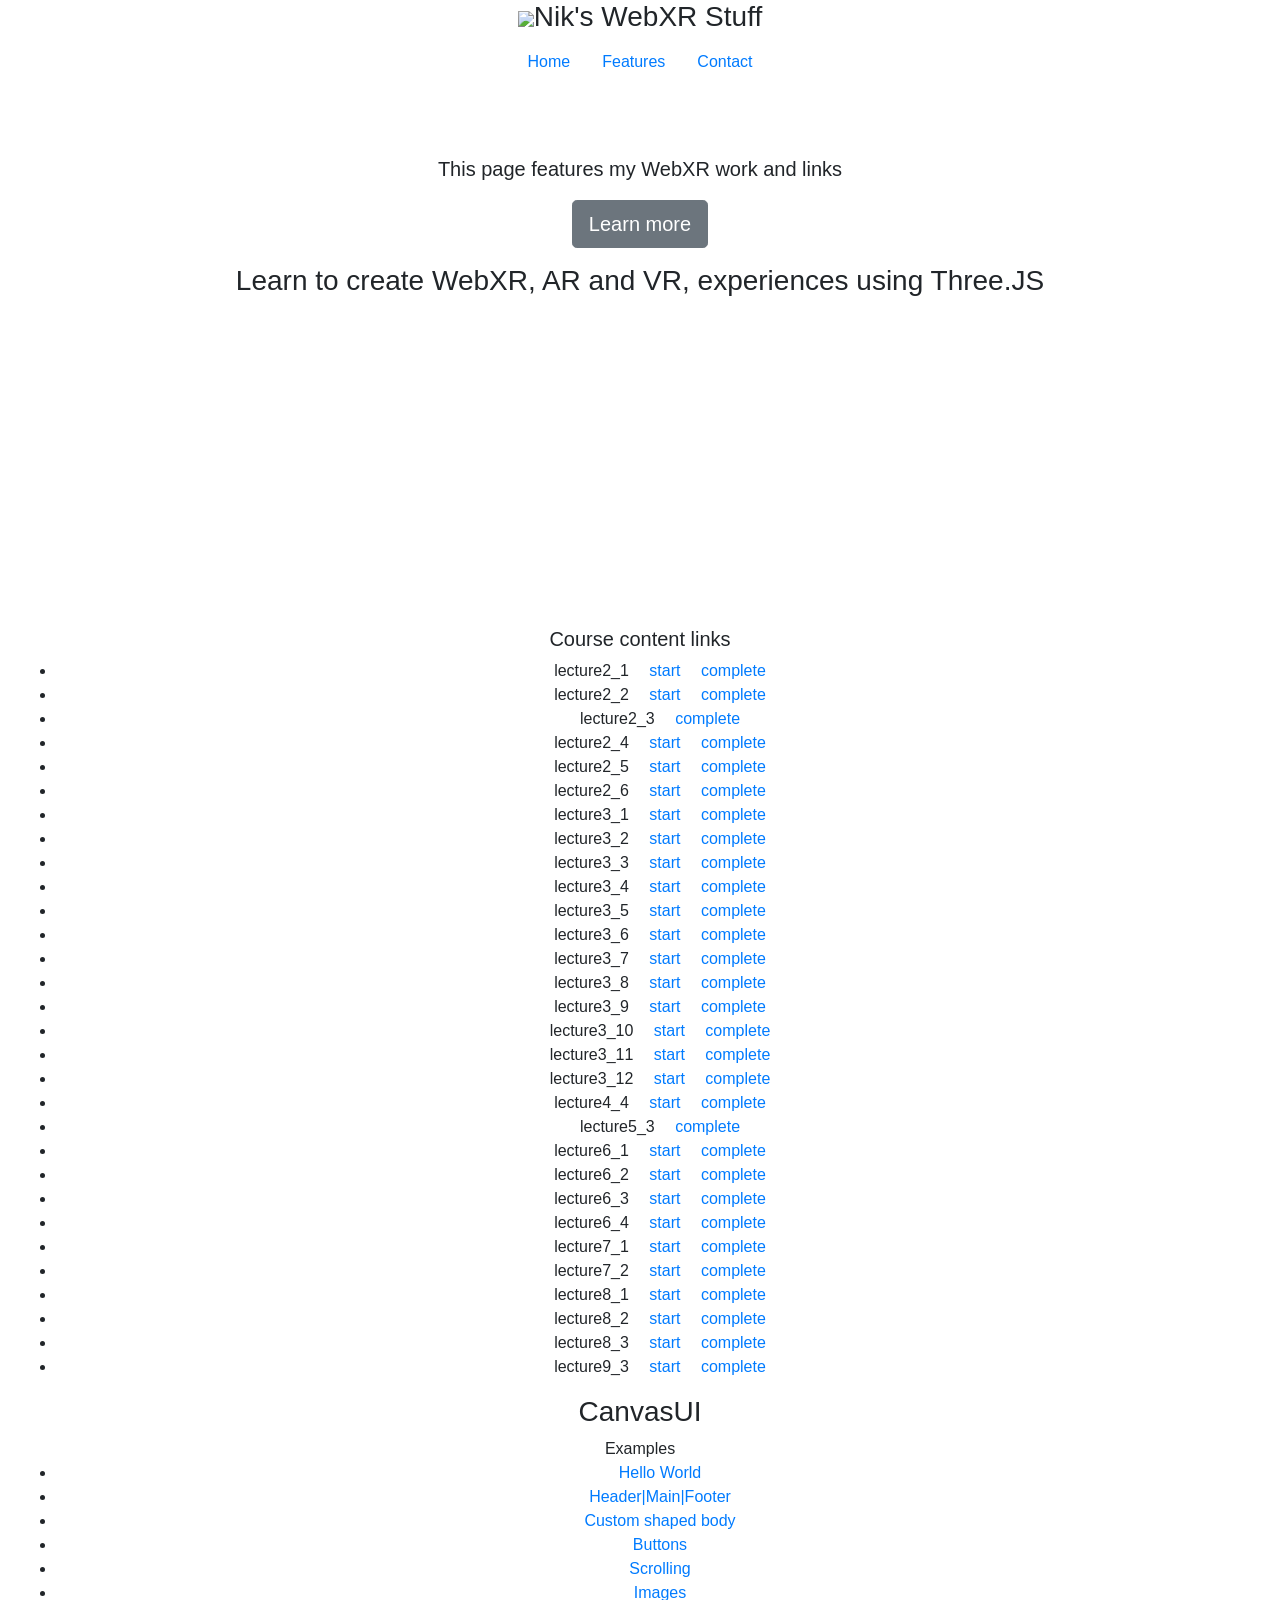
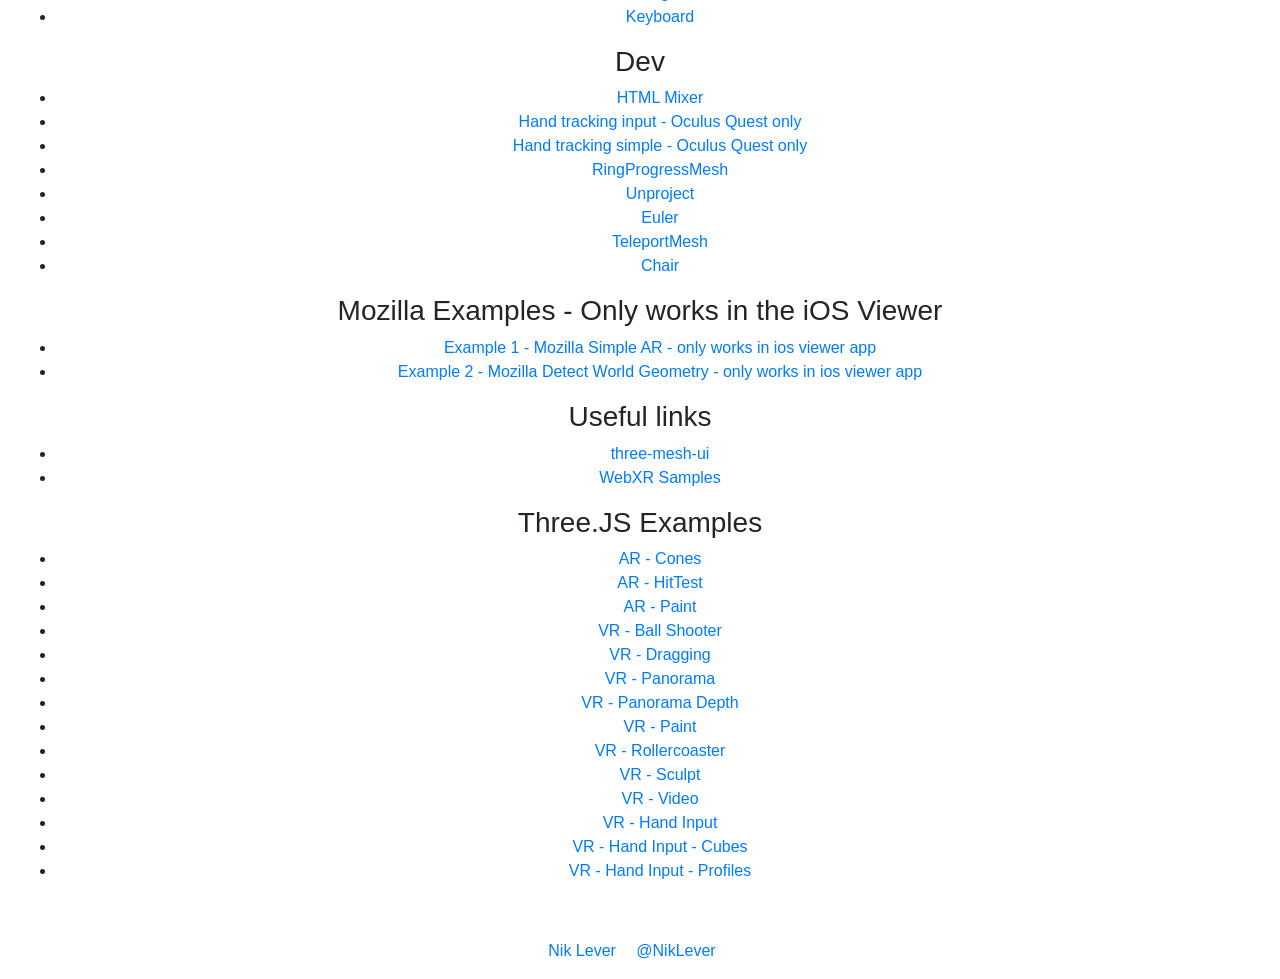
==== index.html @ e64615a6 "fix href end" ====
<!doctype html>
<html lang="en">
  <head>
    <meta charset="utf-8">
    <meta name="viewport" content="width=device-width, initial-scale=1, shrink-to-fit=no">
    <meta name="description" content="">
    <meta name="author" content="Nik Lever, Mark Otto, Jacob Thornton, and Bootstrap contributors">
    <title>Nik's WebXR Stuff</title>

    <!-- Bootstrap core CSS -->
        <link rel="stylesheet" href="https://stackpath.bootstrapcdn.com/bootstrap/4.5.0/css/bootstrap.min.css" integrity="sha384-9aIt2nRpC12Uk9gS9baDl411NQApFmC26EwAOH8WgZl5MYYxFfc+NcPb1dKGj7Sk" crossorigin="anonymous">
    <!-- Favicons -->
      <link rel="apple-touch-icon" sizes="180x180" href="css/favicon/apple-touch-icon.png">
      <link rel="icon" type="image/png" sizes="32x32" href="css/favicon/favicon-32x32.png">
      <link rel="icon" type="image/png" sizes="16x16" href="css/favicon/favicon-16x16.png">
      <link rel="manifest" href="css/favicon/site.webmanifest">
      <link rel="mask-icon" href="css/favicon/safari-pinned-tab.svg" color="#5bbad5">
      <meta name="msapplication-TileColor" content="#da532c">
      <meta name="theme-color" content="#ffffff">

    <style>
      .bd-placeholder-img {
        font-size: 1.125rem;
        text-anchor: middle;
        -webkit-user-select: none;
        -moz-user-select: none;
        -ms-user-select: none;
        user-select: none;
      }

      @media (min-width: 768px) {
        .bd-placeholder-img-lg {
          font-size: 3.5rem;
        }
      }
    </style>
    <!-- Custom styles for this template -->
    <link href="css/webxr.css" rel="stylesheet">
  </head>
  <body class="text-center">
      <script src="https://kit.fontawesome.com/86f3d02ba1.js" crossorigin="anonymous"></script>
<header class="masthead mb-auto">
    <div class="inner">
      <h3 class="masthead-brand"><img src="css/favicon/favicon-32x32.png" />Nik's WebXR Stuff</h3>
      <nav class="nav nav-masthead justify-content-center">
        <a class="nav-link active" href="#">Home</a>
        <a class="nav-link" href="#">Features</a>
        <a class="nav-link" href="#">Contact</a>
      </nav>
    </div>
  </header>
    <div class="cover-container d-flex w-100 h-100 p-3 mx-auto flex-column">
  

  <main role="main" class="inner cover">
    <h1 class="cover-heading">&nbsp;</h1>
    <p class="lead">This page features my WebXR work and links</p>
    <p class="lead">
      <a href="https://developer.mozilla.org/en-US/docs/Web/API/WebXR_Device_API" class="btn btn-lg btn-secondary">Learn more</a>
    </p>
  </main>
        <section>
      <h3>Learn to create WebXR, AR and VR, experiences using Three.JS</h3>
            <iframe width="560" height="315" src="https://www.youtube.com/embed/QuYmeeHlbAA" frameborder="0" allow="accelerometer; autoplay; clipboard-write; encrypted-media; gyroscope; picture-in-picture" allowfullscreen></iframe>
      <h5>Course content links</h5>
       <ul>
            <li>lecture2_1&emsp; <a href="start/lecture2_1/">start</a>&emsp; <a href="complete/lecture2_1">complete</a></li>
            <li>lecture2_2&emsp; <a href="start/lecture2_2/">start</a>&emsp; <a href="complete/lecture2_2">complete</a></li>
            <li>lecture2_3&emsp; <a href="Earth_and_Moon/">complete</a></li>
            <li>lecture2_4&emsp; <a href="start/lecture2_4/">start</a>&emsp; <a href="complete/lecture2_4">complete</a></li>
           <li>lecture2_5&emsp; <a href="start/lecture2_5/">start</a>&emsp; <a href="complete/lecture2_5">complete</a></li>
            <li>lecture2_6&emsp; <a href="start/lecture2_6/">start</a>&emsp; <a href="complete/lecture2_6">complete</a></li>
            <li>lecture3_1&emsp; <a href="start/lecture3_1/">start</a>&emsp; <a href="complete/lecture3_1">complete</a></li>
            <li>lecture3_2&emsp; <a href="start/lecture3_2/">start</a>&emsp; <a href="complete/lecture3_2">complete</a></li>
            <li>lecture3_3&emsp; <a href="start/lecture3_3/">start</a>&emsp; <a href="complete/lecture3_3">complete</a></li>
            <li>lecture3_4&emsp; <a href="start/lecture3_4/">start</a>&emsp; <a href="complete/lecture3_4">complete</a></li>
            <li>lecture3_5&emsp; <a href="start/lecture3_5/">start</a>&emsp; <a href="complete/lecture3_5">complete</a></li>
            <li>lecture3_6&emsp; <a href="start/lecture3_6/">start</a>&emsp; <a href="complete/lecture3_6">complete</a></li>
            <li>lecture3_7&emsp; <a href="start/lecture3_7/">start</a>&emsp; <a href="complete/lecture3_7">complete</a></li>
            <li>lecture3_8&emsp; <a href="start/lecture3_8/">start</a>&emsp; <a href="complete/lecture3_8">complete</a></li>
            <li>lecture3_9&emsp; <a href="start/lecture3_9/">start</a>&emsp; <a href="complete/lecture3_9">complete</a></li>
            <li>lecture3_10&emsp; <a href="start/lecture3_10/">start</a>&emsp; <a href="complete/lecture3_10">complete</a></li>
            <li>lecture3_11&emsp; <a href="start/lecture3_11/">start</a>&emsp; <a href="complete/lecture3_11">complete</a></li>
            <li>lecture3_12&emsp; <a href="start/lecture3_12/">start</a>&emsp; <a href="complete/lecture3_12">complete</a></li> 
            <li>lecture4_4&emsp; <a href="start/lecture4_4/">start</a>&emsp; <a href="complete/lecture4_4">complete</a></li> 
            <li>lecture5_3&emsp; <a href="complete/lecture5_3">complete</a></li> 
            <li>lecture6_1&emsp; <a href="start/lecture6_1/">start</a>&emsp; <a href="complete/lecture6_1">complete</a></li> 
            <li>lecture6_2&emsp; <a href="start/lecture6_2/">start</a>&emsp; <a href="complete/lecture6_2">complete</a></li> 
            <li>lecture6_3&emsp; <a href="start/lecture6_3/">start</a>&emsp; <a href="complete/lecture6_3">complete</a></li> 
            <li>lecture6_4&emsp; <a href="start/lecture6_4/">start</a>&emsp; <a href="complete/lecture6_4">complete</a></li>
            <li>lecture7_1&emsp; <a href="start/lecture7_1/">start</a>&emsp; <a href="complete/lecture7_1">complete</a></li> 
            <li>lecture7_2&emsp; <a href="start/lecture7_2/">start</a>&emsp; <a href="complete/lecture7_2">complete</a></li> 
            <li>lecture8_1&emsp; <a href="start/lecture8_1/">start</a>&emsp; <a href="complete/lecture8_1">complete</a></li> 
            <li>lecture8_2&emsp; <a href="start/lecture8_2/">start</a>&emsp; <a href="complete/lecture8_2">complete</a></li> 
            <li>lecture8_3&emsp; <a href="start/lecture8_3/">start</a>&emsp; <a href="complete/lecture8_3">complete</a></li>
            <li>lecture9_3&emsp; <a href="start/lecture9_3/">start</a>&emsp; <a href="complete/lecture9_3">complete</a></li> 
        </ul> 
  </section> 
        <section>
            <h3>CanvasUI</h3>
            Examples
            <ul>
                <li><a href="CanvasUI/simple">Hello World</a></li>
                <li><a href="CanvasUI/panel">Header|Main|Footer</a></li>
                <li><a href="CanvasUI/shaped">Custom shaped body</a></li>
                <li><a href="CanvasUI/buttons">Buttons</a></li>
                <li><a href="CanvasUI/scrolling">Scrolling</a></li>
                <li><a href="CanvasUI/images">Images</a></li>
                <li><a href="CanvasUI/keyboard">Keyboard</a></li>
            </ul>
        </section> 
        <section>
            <h3>Dev</h3>
            <ul>
                <li><a href="dev/htmlmixer">HTML Mixer</a></li>
                <li><a href="dev/vr-hands-input/">Hand tracking input - Oculus Quest only</a></li>
                <li><a href="dev/vr-hands-simple/">Hand tracking simple - Oculus Quest only</a></li>
                <li><a href="dev/RingProgressMesh/">RingProgressMesh</a></li>
                <li><a href="dev/unproject/">Unproject</a></li>
                <li><a href="dev/euler/">Euler</a></li>
                <li><a href="dev/teleport/">TeleportMesh</a></li>
                <li><a href="dev/example10/">Chair</a></li>
            </ul>
        </section> 
        <section>
            <h3>Mozilla Examples - Only works in the iOS Viewer</h3>
            <ul>
                <li><a href="dev/mozilla-examples/hit_test">Example 1 - Mozilla Simple AR - only works in ios viewer app</a></li>
                <li><a href="dev/mozilla-examples/sensing">Example 2 - Mozilla Detect World Geometry - only works in ios viewer app</a></li>
            </ul>
        </section>
        <section>
            <h3>Useful links</h3>
            <ul>
                <li><a href="https://three-mesh-ui.herokuapp.com/#basic_setup">three-mesh-ui</a></li>
                <li><a href="https://immersive-web.github.io/webxr-samples/">WebXR Samples</a></li>
            </ul>
        </section> 
    
<section>
    <h3>Three.JS Examples</h3>
    <ul>
        <li><a href="https://threejs.org/examples/webxr_ar_cones.html">AR - Cones</a></li>
        <li><a href="https://threejs.org/examples/webxr_ar_hittest.html">AR - HitTest</a></li>
        <li><a href="https://threejs.org/examples/webxr_ar_paint.html">AR - Paint</a></li>
        <li><a href="https://threejs.org/examples/webxr_vr_ballshooter.html">VR - Ball Shooter</a></li>
        <li><a href="https://threejs.org/examples/webxr_vr_dragging.html">VR - Dragging</a></li>
        <li><a href="https://threejs.org/examples/webxr_vr_panorama.html">VR - Panorama</a></li>
        <li><a href="https://threejs.org/examples/webxr_vr_panorama_depth.html">VR - Panorama Depth</a></li>
        <li><a href="https://threejs.org/examples/webxr_vr_paint.html">VR - Paint</a></li>
        <li><a href="https://threejs.org/examples/webxr_vr_rollercoaster.html">VR - Rollercoaster</a></li>
        <li><a href="https://threejs.org/examples/webxr_vr_sculpt.html">VR - Sculpt</a></li>
        <li><a href="https://threejs.org/examples/webxr_vr_video.html">VR - Video</a></li>
        <li><a href="https://threejs.org/examples/webxr_vr_handinput.html">VR - Hand Input</a></li>
        <li><a href="https://threejs.org/examples/webxr_vr_handinput_cubes.html">VR - Hand Input - Cubes</a></li>
        <li><a href="https://threejs.org/examples/webxr_vr_handinput_profiles.html">VR - Hand Input - Profiles</a></li>
        
    </ul>
</section> 
         
        <br>
</div>
<footer class="mastfoot mt-auto">
    <div class="inner">
        <p><a href="mailto:nik.j.lever@gmail.com"><i class="fa fa-envelope"></i> Nik Lever</a>&emsp;<a href="https://twitter.com/NikLever"><i class="fa fa-twitter"></i> @NikLever</a>&emsp;<a href="https://www.facebook.com/groups/nikthreejs"><i class="fa fa-facebook-official"></i> </p>
    </div>
  </footer>
</body>
</html>
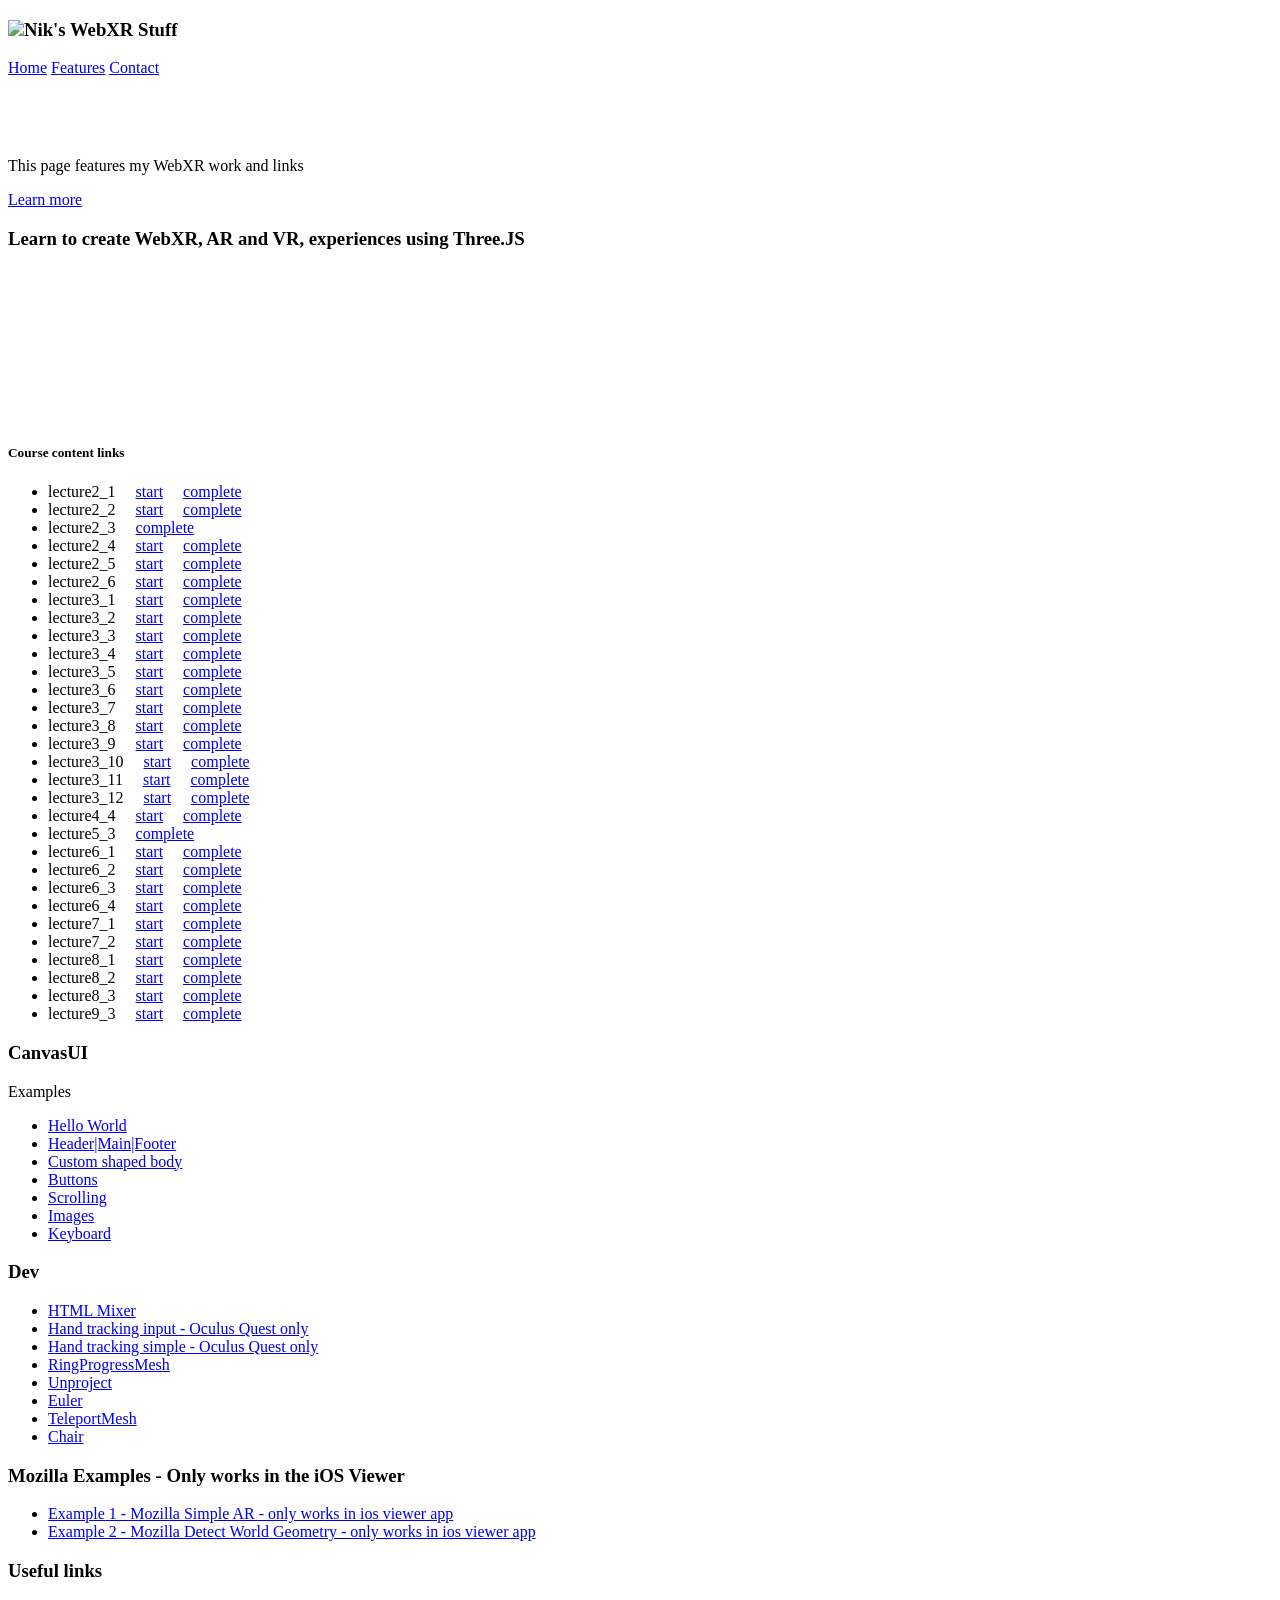
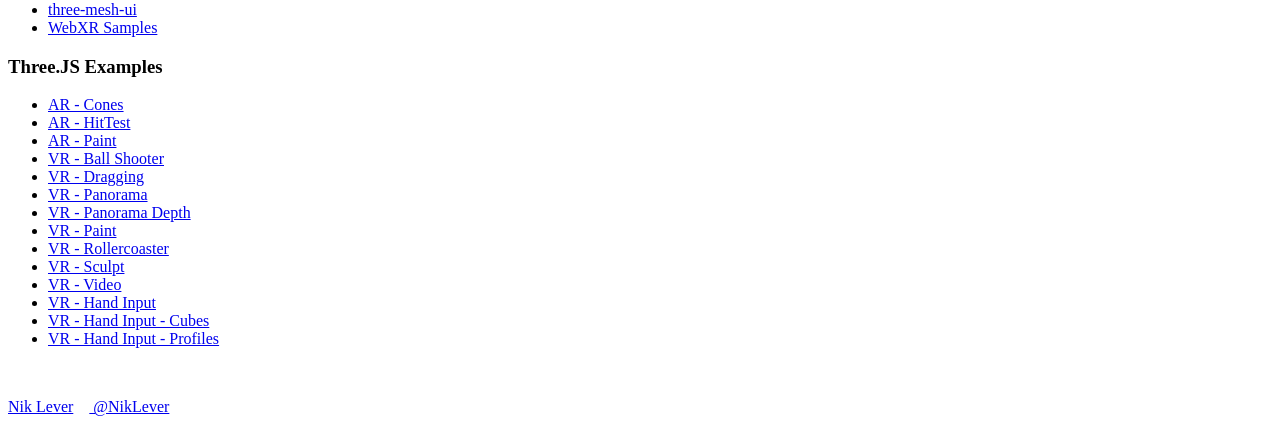
==== commit 4617d0ec: "fix index css" ====
--- a/index.html
+++ b/index.html
@@ -7,8 +7,6 @@
     <meta name="author" content="Nik Lever, Mark Otto, Jacob Thornton, and Bootstrap contributors">
     <title>Nik's WebXR Stuff</title>
 
-    <!-- Bootstrap core CSS -->
-        <link rel="stylesheet" href="https://stackpath.bootstrapcdn.com/bootstrap/4.5.0/css/bootstrap.min.css" integrity="sha384-9aIt2nRpC12Uk9gS9baDl411NQApFmC26EwAOH8WgZl5MYYxFfc+NcPb1dKGj7Sk" crossorigin="anonymous">
     <!-- Favicons -->
       <link rel="apple-touch-icon" sizes="180x180" href="css/favicon/apple-touch-icon.png">
       <link rel="icon" type="image/png" sizes="32x32" href="css/favicon/favicon-32x32.png">
@@ -35,7 +33,6 @@
       }
     </style>
     <!-- Custom styles for this template -->
-    <link href="css/webxr.css" rel="stylesheet">
   </head>
   <body class="text-center">
       <script src="https://kit.fontawesome.com/86f3d02ba1.js" crossorigin="anonymous"></script>
@@ -61,39 +58,39 @@
   </main>
         <section>
       <h3>Learn to create WebXR, AR and VR, experiences using Three.JS</h3>
-            <iframe width="560" height="315" src="https://www.youtube.com/embed/QuYmeeHlbAA" frameborder="0" allow="accelerometer; autoplay; clipboard-write; encrypted-media; gyroscope; picture-in-picture" allowfullscreen></iframe>
+            <iframe width="auto" height="auto" src="https://www.youtube.com/embed/QuYmeeHlbAA" frameborder="0" allow="accelerometer; autoplay; clipboard-write; encrypted-media; gyroscope; picture-in-picture" allowfullscreen></iframe>
       <h5>Course content links</h5>
        <ul>
-            <li>lecture2_1&emsp; <a href="start/lecture2_1/">start</a>&emsp; <a href="complete/lecture2_1">complete</a></li>
-            <li>lecture2_2&emsp; <a href="start/lecture2_2/">start</a>&emsp; <a href="complete/lecture2_2">complete</a></li>
-            <li>lecture2_3&emsp; <a href="Earth_and_Moon/">complete</a></li>
-            <li>lecture2_4&emsp; <a href="start/lecture2_4/">start</a>&emsp; <a href="complete/lecture2_4">complete</a></li>
-           <li>lecture2_5&emsp; <a href="start/lecture2_5/">start</a>&emsp; <a href="complete/lecture2_5">complete</a></li>
-            <li>lecture2_6&emsp; <a href="start/lecture2_6/">start</a>&emsp; <a href="complete/lecture2_6">complete</a></li>
-            <li>lecture3_1&emsp; <a href="start/lecture3_1/">start</a>&emsp; <a href="complete/lecture3_1">complete</a></li>
-            <li>lecture3_2&emsp; <a href="start/lecture3_2/">start</a>&emsp; <a href="complete/lecture3_2">complete</a></li>
-            <li>lecture3_3&emsp; <a href="start/lecture3_3/">start</a>&emsp; <a href="complete/lecture3_3">complete</a></li>
-            <li>lecture3_4&emsp; <a href="start/lecture3_4/">start</a>&emsp; <a href="complete/lecture3_4">complete</a></li>
-            <li>lecture3_5&emsp; <a href="start/lecture3_5/">start</a>&emsp; <a href="complete/lecture3_5">complete</a></li>
-            <li>lecture3_6&emsp; <a href="start/lecture3_6/">start</a>&emsp; <a href="complete/lecture3_6">complete</a></li>
-            <li>lecture3_7&emsp; <a href="start/lecture3_7/">start</a>&emsp; <a href="complete/lecture3_7">complete</a></li>
-            <li>lecture3_8&emsp; <a href="start/lecture3_8/">start</a>&emsp; <a href="complete/lecture3_8">complete</a></li>
-            <li>lecture3_9&emsp; <a href="start/lecture3_9/">start</a>&emsp; <a href="complete/lecture3_9">complete</a></li>
-            <li>lecture3_10&emsp; <a href="start/lecture3_10/">start</a>&emsp; <a href="complete/lecture3_10">complete</a></li>
-            <li>lecture3_11&emsp; <a href="start/lecture3_11/">start</a>&emsp; <a href="complete/lecture3_11">complete</a></li>
-            <li>lecture3_12&emsp; <a href="start/lecture3_12/">start</a>&emsp; <a href="complete/lecture3_12">complete</a></li> 
-            <li>lecture4_4&emsp; <a href="start/lecture4_4/">start</a>&emsp; <a href="complete/lecture4_4">complete</a></li> 
-            <li>lecture5_3&emsp; <a href="complete/lecture5_3">complete</a></li> 
-            <li>lecture6_1&emsp; <a href="start/lecture6_1/">start</a>&emsp; <a href="complete/lecture6_1">complete</a></li> 
-            <li>lecture6_2&emsp; <a href="start/lecture6_2/">start</a>&emsp; <a href="complete/lecture6_2">complete</a></li> 
-            <li>lecture6_3&emsp; <a href="start/lecture6_3/">start</a>&emsp; <a href="complete/lecture6_3">complete</a></li> 
-            <li>lecture6_4&emsp; <a href="start/lecture6_4/">start</a>&emsp; <a href="complete/lecture6_4">complete</a></li>
-            <li>lecture7_1&emsp; <a href="start/lecture7_1/">start</a>&emsp; <a href="complete/lecture7_1">complete</a></li> 
-            <li>lecture7_2&emsp; <a href="start/lecture7_2/">start</a>&emsp; <a href="complete/lecture7_2">complete</a></li> 
-            <li>lecture8_1&emsp; <a href="start/lecture8_1/">start</a>&emsp; <a href="complete/lecture8_1">complete</a></li> 
-            <li>lecture8_2&emsp; <a href="start/lecture8_2/">start</a>&emsp; <a href="complete/lecture8_2">complete</a></li> 
-            <li>lecture8_3&emsp; <a href="start/lecture8_3/">start</a>&emsp; <a href="complete/lecture8_3">complete</a></li>
-            <li>lecture9_3&emsp; <a href="start/lecture9_3/">start</a>&emsp; <a href="complete/lecture9_3">complete</a></li> 
+            <li>lecture2_1&emsp; <a href="start/lecture2_1/">start</a>&emsp; <a href="complete/lecture2_1/">complete</a></li>
+            <li>lecture2_2&emsp; <a href="start/lecture2_2/">start</a>&emsp; <a href="complete/lecture2_2/">complete</a></li>
+            <li>lecture2_3&emsp; <a href="complete/lecture2_2/Earth_and_Moon/">complete</a></li>
+            <li>lecture2_4&emsp; <a href="start/lecture2_4/">start</a>&emsp; <a href="complete/lecture2_4/">complete</a></li>
+           <li>lecture2_5&emsp; <a href="start/lecture2_5/">start</a>&emsp; <a href="complete/lecture2_5/">complete</a></li>
+            <li>lecture2_6&emsp; <a href="start/lecture2_6/">start</a>&emsp; <a href="complete/lecture2_6/">complete</a></li>
+            <li>lecture3_1&emsp; <a href="start/lecture3_1/">start</a>&emsp; <a href="complete/lecture3_1/">complete</a></li>
+            <li>lecture3_2&emsp; <a href="start/lecture3_2/">start</a>&emsp; <a href="complete/lecture3_2/">complete</a></li>
+            <li>lecture3_3&emsp; <a href="start/lecture3_3/">start</a>&emsp; <a href="complete/lecture3_3/">complete</a></li>
+            <li>lecture3_4&emsp; <a href="start/lecture3_4/">start</a>&emsp; <a href="complete/lecture3_4/">complete</a></li>
+            <li>lecture3_5&emsp; <a href="start/lecture3_5/">start</a>&emsp; <a href="complete/lecture3_5/">complete</a></li>
+            <li>lecture3_6&emsp; <a href="start/lecture3_6/">start</a>&emsp; <a href="complete/lecture3_6/">complete</a></li>
+            <li>lecture3_7&emsp; <a href="start/lecture3_7/">start</a>&emsp; <a href="complete/lecture3_7/">complete</a></li>
+            <li>lecture3_8&emsp; <a href="start/lecture3_8/">start</a>&emsp; <a href="complete/lecture3_8/">complete</a></li>
+            <li>lecture3_9&emsp; <a href="start/lecture3_9/">start</a>&emsp; <a href="complete/lecture3_9/">complete</a></li>
+            <li>lecture3_10&emsp; <a href="start/lecture3_10/">start</a>&emsp; <a href="complete/lecture3_10/">complete</a></li>
+            <li>lecture3_11&emsp; <a href="start/lecture3_11/">start</a>&emsp; <a href="complete/lecture3_11/">complete</a></li>
+            <li>lecture3_12&emsp; <a href="start/lecture3_12/">start</a>&emsp; <a href="complete/lecture3_12/">complete</a></li> 
+            <li>lecture4_4&emsp; <a href="start/lecture4_4/">start</a>&emsp; <a href="complete/lecture4_4/">complete</a></li> 
+            <li>lecture5_3&emsp; <a href="complete/lecture5_3/">complete</a></li> 
+            <li>lecture6_1&emsp; <a href="start/lecture6_1/">start</a>&emsp; <a href="complete/lecture6_1/">complete</a></li> 
+            <li>lecture6_2&emsp; <a href="start/lecture6_2/">start</a>&emsp; <a href="complete/lecture6_2/">complete</a></li> 
+            <li>lecture6_3&emsp; <a href="start/lecture6_3/">start</a>&emsp; <a href="complete/lecture6_3/">complete</a></li> 
+            <li>lecture6_4&emsp; <a href="start/lecture6_4/">start</a>&emsp; <a href="complete/lecture6_4/">complete</a></li>
+            <li>lecture7_1&emsp; <a href="start/lecture7_1/">start</a>&emsp; <a href="complete/lecture7_1/">complete</a></li> 
+            <li>lecture7_2&emsp; <a href="start/lecture7_2/">start</a>&emsp; <a href="complete/lecture7_2/">complete</a></li> 
+            <li>lecture8_1&emsp; <a href="start/lecture8_1/">start</a>&emsp; <a href="complete/lecture8_1/">complete</a></li> 
+            <li>lecture8_2&emsp; <a href="start/lecture8_2/">start</a>&emsp; <a href="complete/lecture8_2/">complete</a></li> 
+            <li>lecture8_3&emsp; <a href="start/lecture8_3/">start</a>&emsp; <a href="complete/lecture8_3/">complete</a></li>
+            <li>lecture9_3&emsp; <a href="start/lecture9_3/">start</a>&emsp; <a href="complete/lecture9_3/">complete</a></li> 
         </ul> 
   </section> 
         <section>
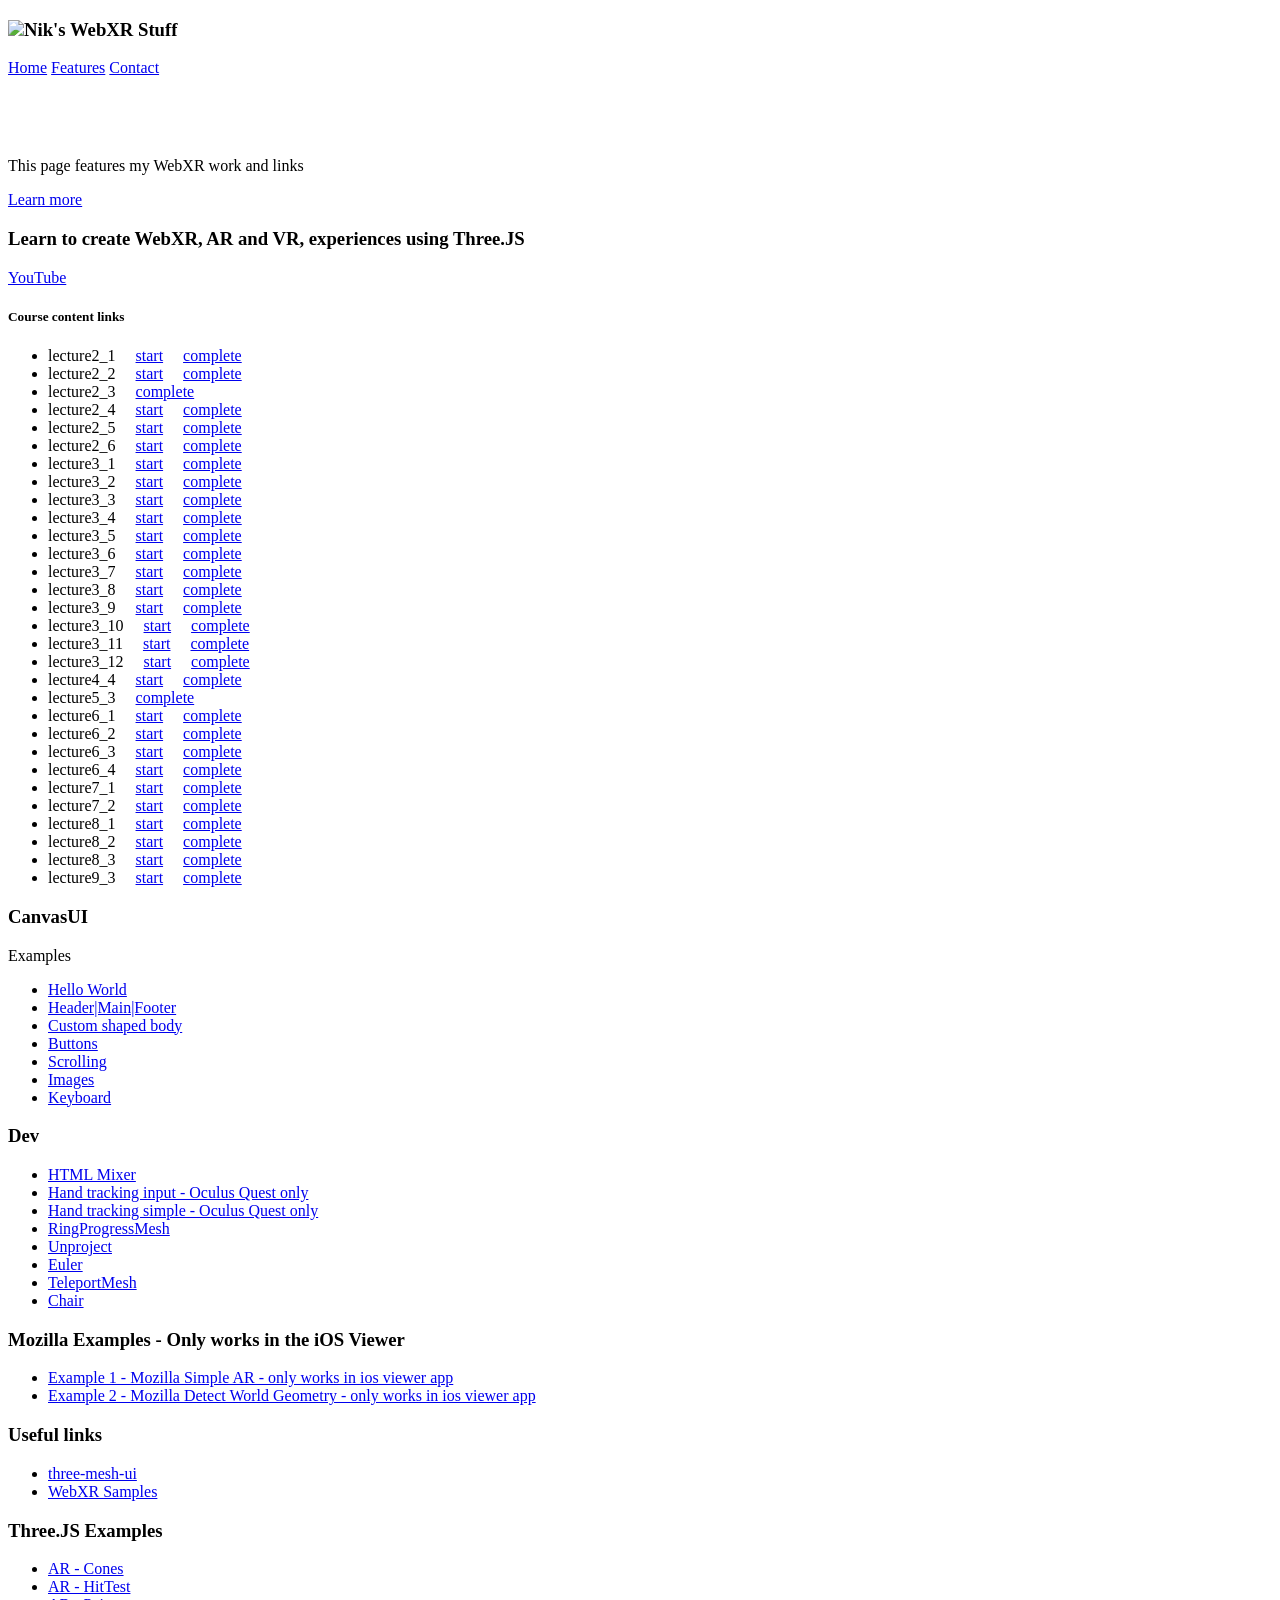
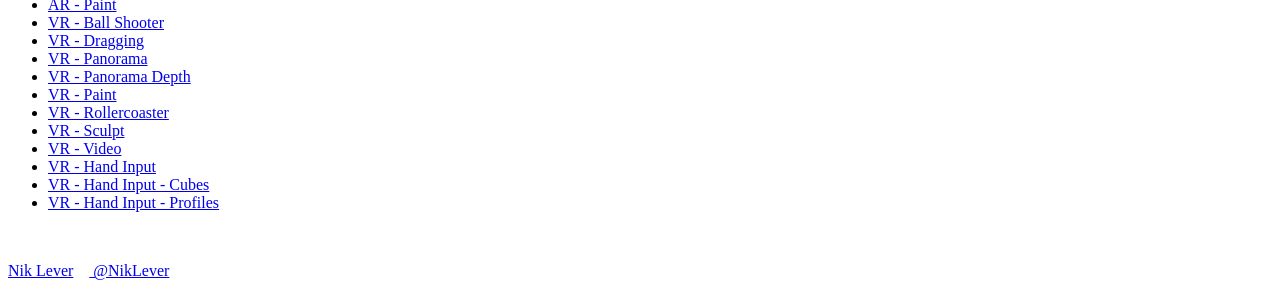
==== commit 72db1128: "fix YouTube" ====
--- a/index.html
+++ b/index.html
@@ -58,7 +58,7 @@
   </main>
         <section>
       <h3>Learn to create WebXR, AR and VR, experiences using Three.JS</h3>
-            <iframe width="auto" height="auto" src="https://www.youtube.com/embed/QuYmeeHlbAA" frameborder="0" allow="accelerometer; autoplay; clipboard-write; encrypted-media; gyroscope; picture-in-picture" allowfullscreen></iframe>
+            <a href="https://www.youtube.com/embed/QuYmeeHlbAA" class="btn btn-lg btn-secondary">YouTube</a>
       <h5>Course content links</h5>
        <ul>
             <li>lecture2_1&emsp; <a href="start/lecture2_1/">start</a>&emsp; <a href="complete/lecture2_1/">complete</a></li>
@@ -97,19 +97,19 @@
             <h3>CanvasUI</h3>
             Examples
             <ul>
-                <li><a href="CanvasUI/simple">Hello World</a></li>
-                <li><a href="CanvasUI/panel">Header|Main|Footer</a></li>
-                <li><a href="CanvasUI/shaped">Custom shaped body</a></li>
-                <li><a href="CanvasUI/buttons">Buttons</a></li>
-                <li><a href="CanvasUI/scrolling">Scrolling</a></li>
-                <li><a href="CanvasUI/images">Images</a></li>
-                <li><a href="CanvasUI/keyboard">Keyboard</a></li>
+                <li><a href="CanvasUI/simple/">Hello World</a></li>
+                <li><a href="CanvasUI/panel/">Header|Main|Footer</a></li>
+                <li><a href="CanvasUI/shaped/">Custom shaped body</a></li>
+                <li><a href="CanvasUI/buttons/">Buttons</a></li>
+                <li><a href="CanvasUI/scrolling/">Scrolling</a></li>
+                <li><a href="CanvasUI/images/">Images</a></li>
+                <li><a href="CanvasUI/keyboard/">Keyboard</a></li>
             </ul>
         </section> 
         <section>
             <h3>Dev</h3>
             <ul>
-                <li><a href="dev/htmlmixer">HTML Mixer</a></li>
+                <li><a href="dev/htmlmixer/">HTML Mixer</a></li>
                 <li><a href="dev/vr-hands-input/">Hand tracking input - Oculus Quest only</a></li>
                 <li><a href="dev/vr-hands-simple/">Hand tracking simple - Oculus Quest only</a></li>
                 <li><a href="dev/RingProgressMesh/">RingProgressMesh</a></li>
@@ -122,8 +122,8 @@
         <section>
             <h3>Mozilla Examples - Only works in the iOS Viewer</h3>
             <ul>
-                <li><a href="dev/mozilla-examples/hit_test">Example 1 - Mozilla Simple AR - only works in ios viewer app</a></li>
-                <li><a href="dev/mozilla-examples/sensing">Example 2 - Mozilla Detect World Geometry - only works in ios viewer app</a></li>
+                <li><a href="dev/mozilla-examples/hit_test/">Example 1 - Mozilla Simple AR - only works in ios viewer app</a></li>
+                <li><a href="dev/mozilla-examples/sensing/">Example 2 - Mozilla Detect World Geometry - only works in ios viewer app</a></li>
             </ul>
         </section>
         <section>
